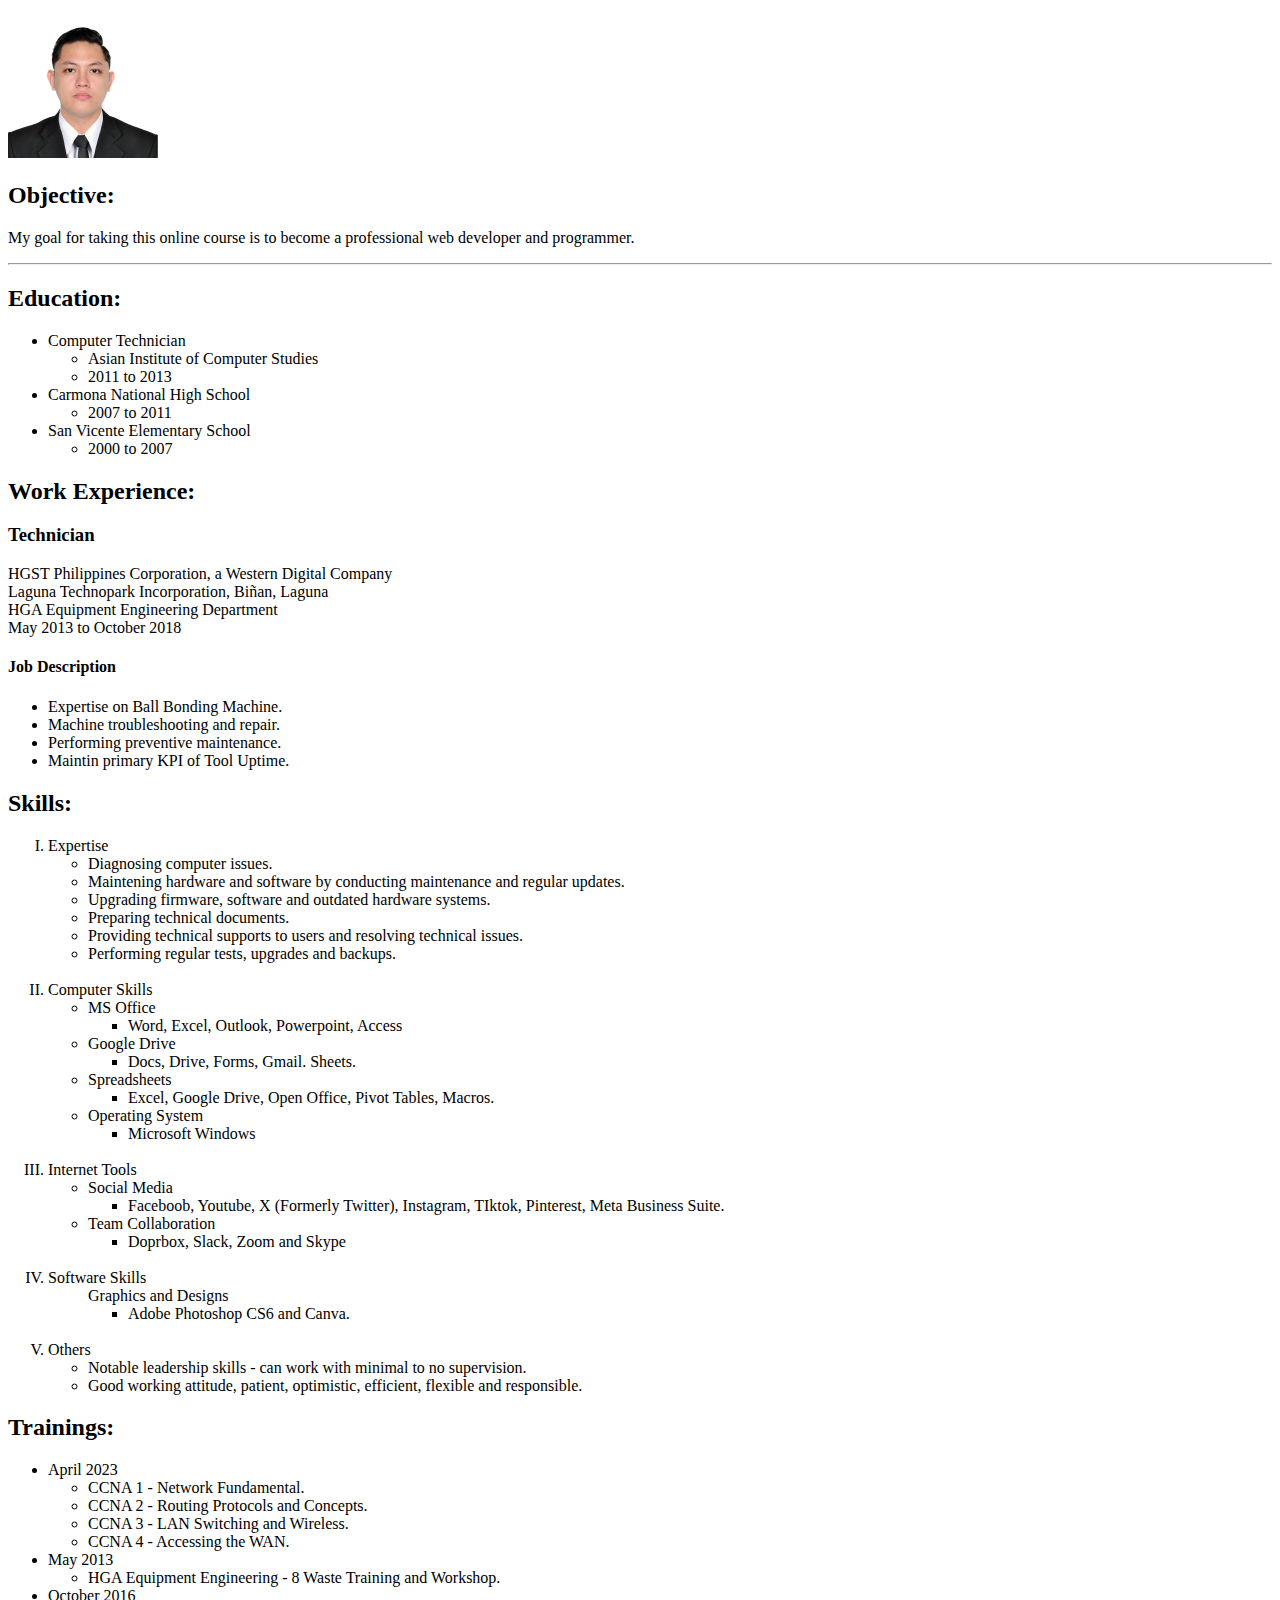
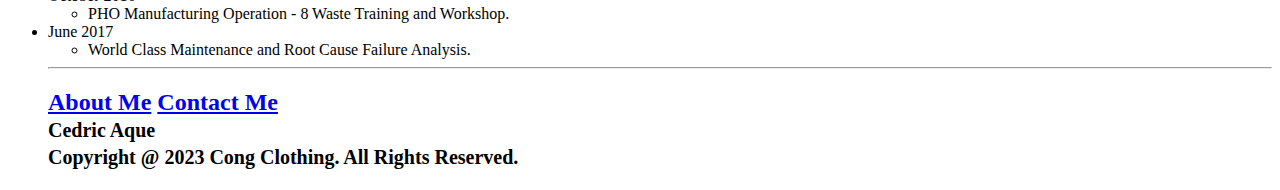
==== index.html @ 937da01b "Add files via upload" ====
<!DOCTYPE html>
<html lang="en">
<head>
    <meta charset="UTF-8">
    <title>My Resume</title>
</head>
<body>
    <img src="./Image/ID Picture.jpg" height="150" alt="id picture">
    <h2>Objective:</h2>
    <p>My goal for taking this online course is to become a professional web developer and programmer.</p>
    <hr />
    <h2>Education:</h2>
    <ul>
        <h3></h3><li>Computer Technician
            <ul>
                <li>Asian Institute of Computer Studies</li>
                <li>2011 to 2013</li>
            </ul>
        </li>
        <li>Carmona National High School
            <ul>
                <li>2007 to 2011</li>
            </ul>
        </li>
        <li>San Vicente Elementary School
            <ul>
                <li>2000 to 2007</li>
            </ul>
        </li>
    </ul>
    <h2> Work Experience:</h2>
    <h3>Technician</h3>
    <p>HGST Philippines Corporation, a Western Digital Company<br/>
    Laguna Technopark Incorporation, Biñan, Laguna<br />
    HGA Equipment Engineering Department<br />
    May 2013 to October 2018</p>
    <h4>Job Description</h4>
    <ul>
        <li>Expertise on Ball Bonding Machine.</li>
        <li>Machine troubleshooting and repair.</li>
        <li>Performing preventive maintenance.</li>
        <li>Maintin primary KPI of Tool Uptime.</li>
    </ul>
    <h2>Skills:</h2>
        <ol type="I">
        <li>Expertise</li>
        <ul>
            <li>Diagnosing computer issues.</li>
            <li>Maintening hardware and software by conducting maintenance and regular updates.</li>
            <li>Upgrading firmware, software and outdated hardware systems.</li>
            <li>Preparing technical documents.</li>
            <li>Providing technical supports to users and resolving technical issues.</li>
            <li>Performing regular tests, upgrades and backups.</li>
        </ul><br />
        <li>Computer Skills</li>
        <ul>
            <li>MS Office
                <ul><li>Word, Excel, Outlook, Powerpoint, Access</li></ul>
            </li>
            <li>Google Drive
                <ul><li>Docs, Drive, Forms, Gmail. Sheets.</li></ul>
            </li>
            <li>Spreadsheets
                <ul><li>Excel, Google Drive, Open Office, Pivot Tables, Macros.</li></ul>
            </li>
            <li>Operating System</li>
                <ul><li>Microsoft Windows</li></ul>
        </ul><br />
        <li>Internet Tools</li>
            <ul><li>Social Media
                <ul><li>Faceboob, Youtube, X (Formerly Twitter), Instagram, TIktok, Pinterest, Meta Business Suite.</li></ul></li>
                <li>Team Collaboration
                    <ul><li>Doprbox, Slack, Zoom and Skype</li></ul>
                </li>
            </ul><br />
        <li>Software Skills</li>
            <ul>Graphics and Designs
                <ul><li>Adobe Photoshop CS6 and Canva.</li></ul>
            </ul><br />
        <li>Others</li>
            <ul>
                <li>Notable leadership skills - can work with minimal to no supervision.</li>
                <li>Good working attitude, patient, optimistic, efficient, flexible and responsible. </li>
            </ul>
        </ol>
    <h2>Trainings:</h2>
        <ul>
            <li>April 2023</li>
                <ul>
                    <li>CCNA 1 - Network Fundamental.</li>
                    <li>CCNA 2 - Routing Protocols and Concepts.</li>
                    <li>CCNA 3 - LAN Switching and Wireless.</li>
                    <li>CCNA 4 - Accessing the WAN.</li>
                </ul>
            <li>May 2013</li>
                <ul>
                    <li>HGA Equipment Engineering - 8 Waste Training and Workshop.</li>
                </ul>
            <li>October 2016</li>
                <ul>
                    <li>PHO Manufacturing Operation - 8 Waste Training and Workshop.</li>
                </ul>
            <li>June 2017</li>
                <ul>
                    <li>World Class Maintenance and Root Cause Failure Analysis.</li>
                </ul>
                <hr />
    <h2>
        <a href="./facebook.html">About Me</a>    <a href="./Contact.html"> Contact Me</a>
<footer>
    <small>
        Cedric Aque  <br />
        Copyright @ 2023 Cong Clothing. All Rights Reserved.
    </small>
</footer>
</body>
</html>
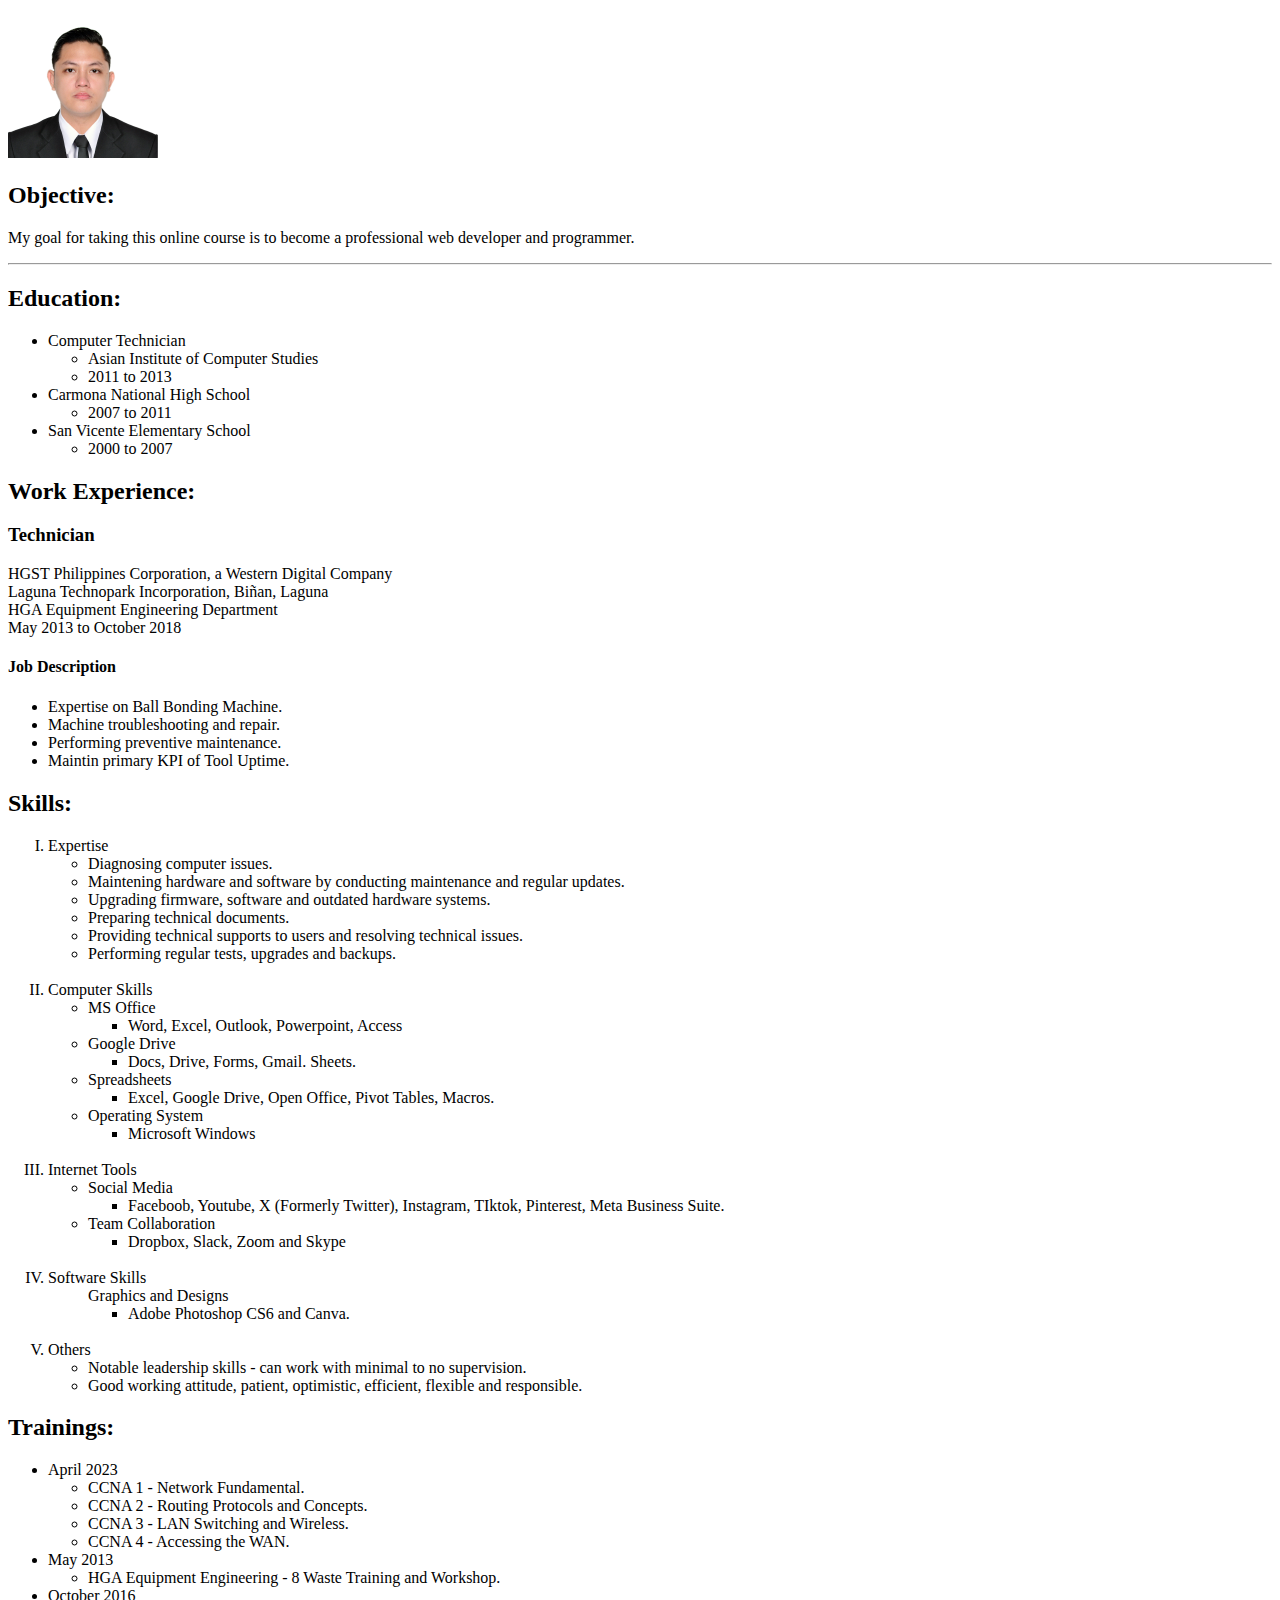
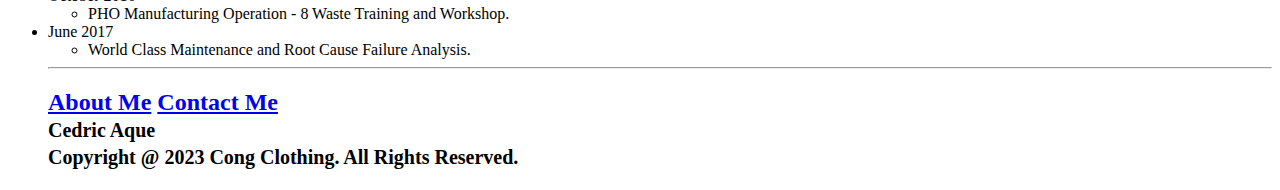
==== commit 24b6d5ca: "Add files via upload" ====
--- a/index.html
+++ b/index.html
@@ -70,7 +70,7 @@
             <ul><li>Social Media
                 <ul><li>Faceboob, Youtube, X (Formerly Twitter), Instagram, TIktok, Pinterest, Meta Business Suite.</li></ul></li>
                 <li>Team Collaboration
-                    <ul><li>Doprbox, Slack, Zoom and Skype</li></ul>
+                    <ul><li>Dropbox, Slack, Zoom and Skype</li></ul>
                 </li>
             </ul><br />
         <li>Software Skills</li>
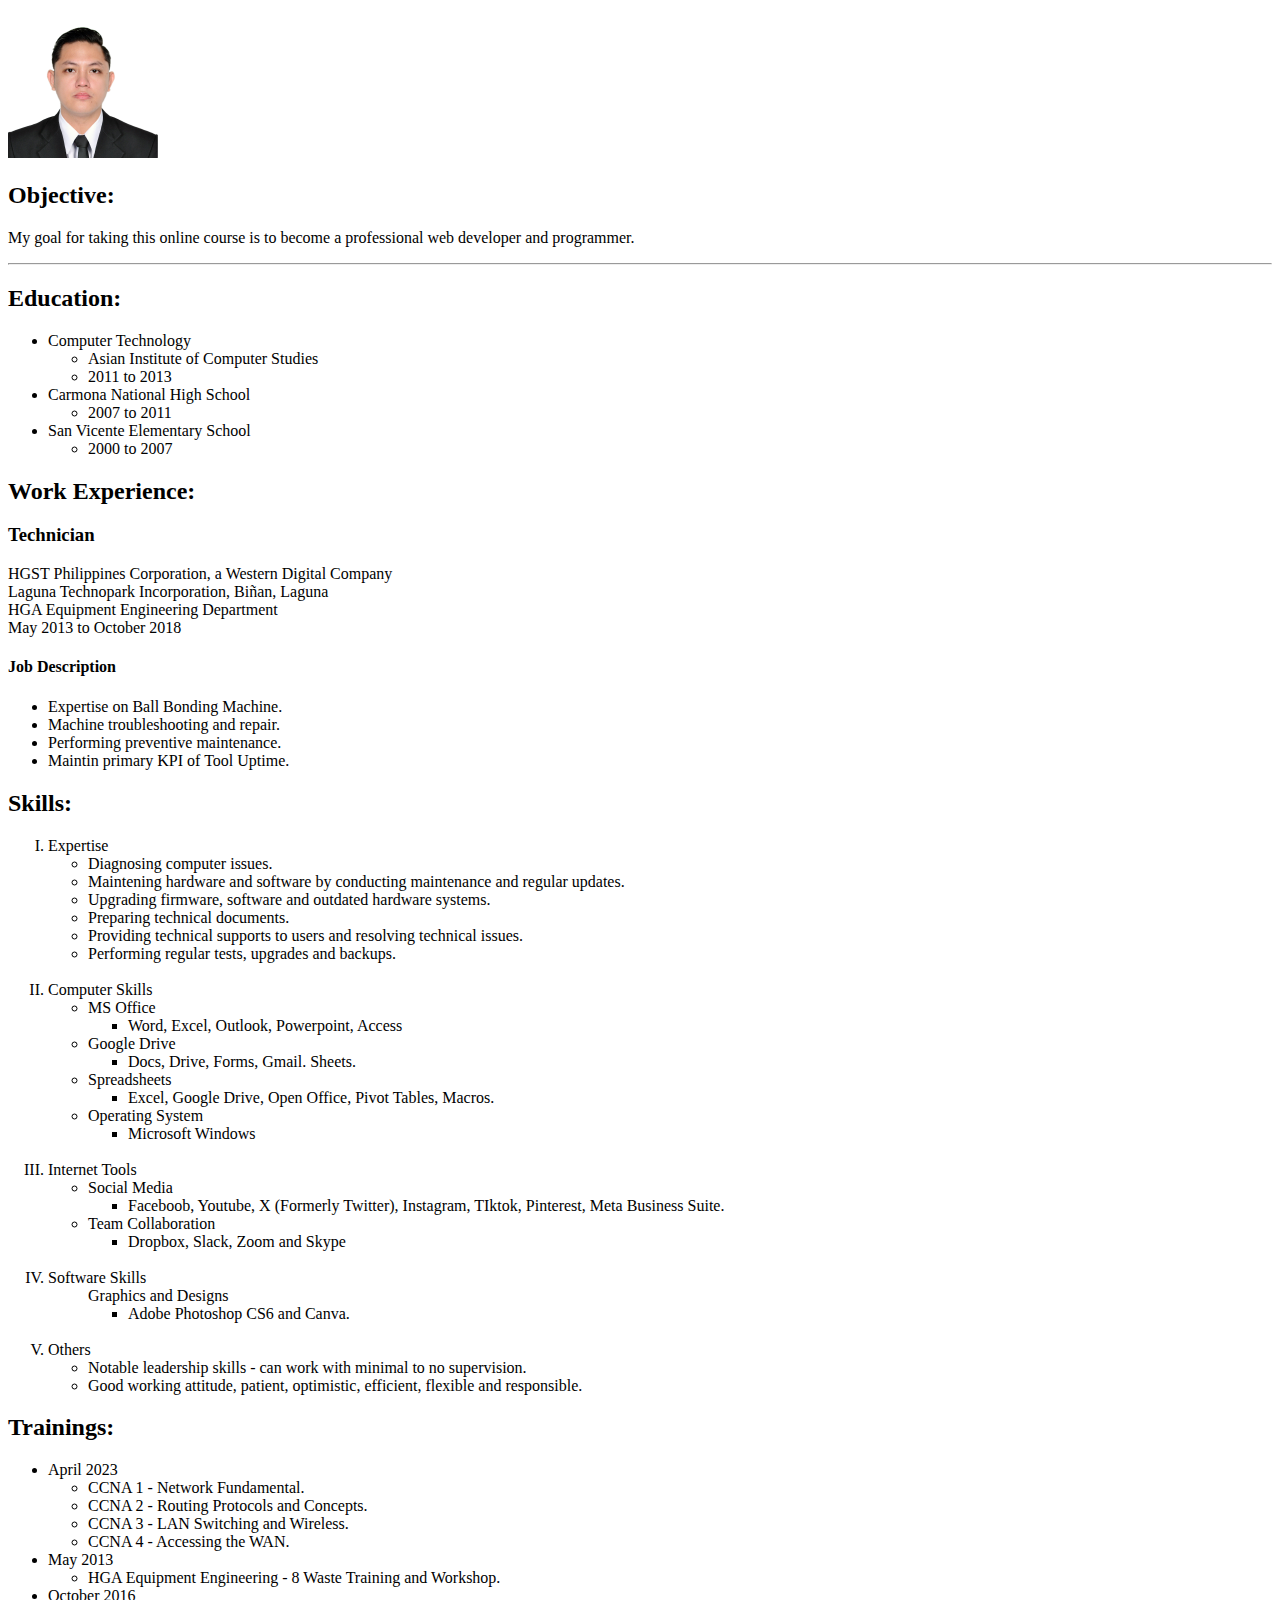
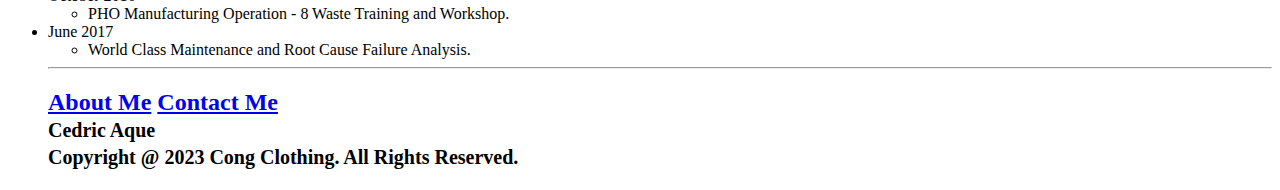
==== commit 83d0c2d1: "Add files via upload" ====
--- a/index.html
+++ b/index.html
@@ -11,7 +11,7 @@
     <hr />
     <h2>Education:</h2>
     <ul>
-        <h3></h3><li>Computer Technician
+        <h3></h3><li>Computer Technology
             <ul>
                 <li>Asian Institute of Computer Studies</li>
                 <li>2011 to 2013</li>
